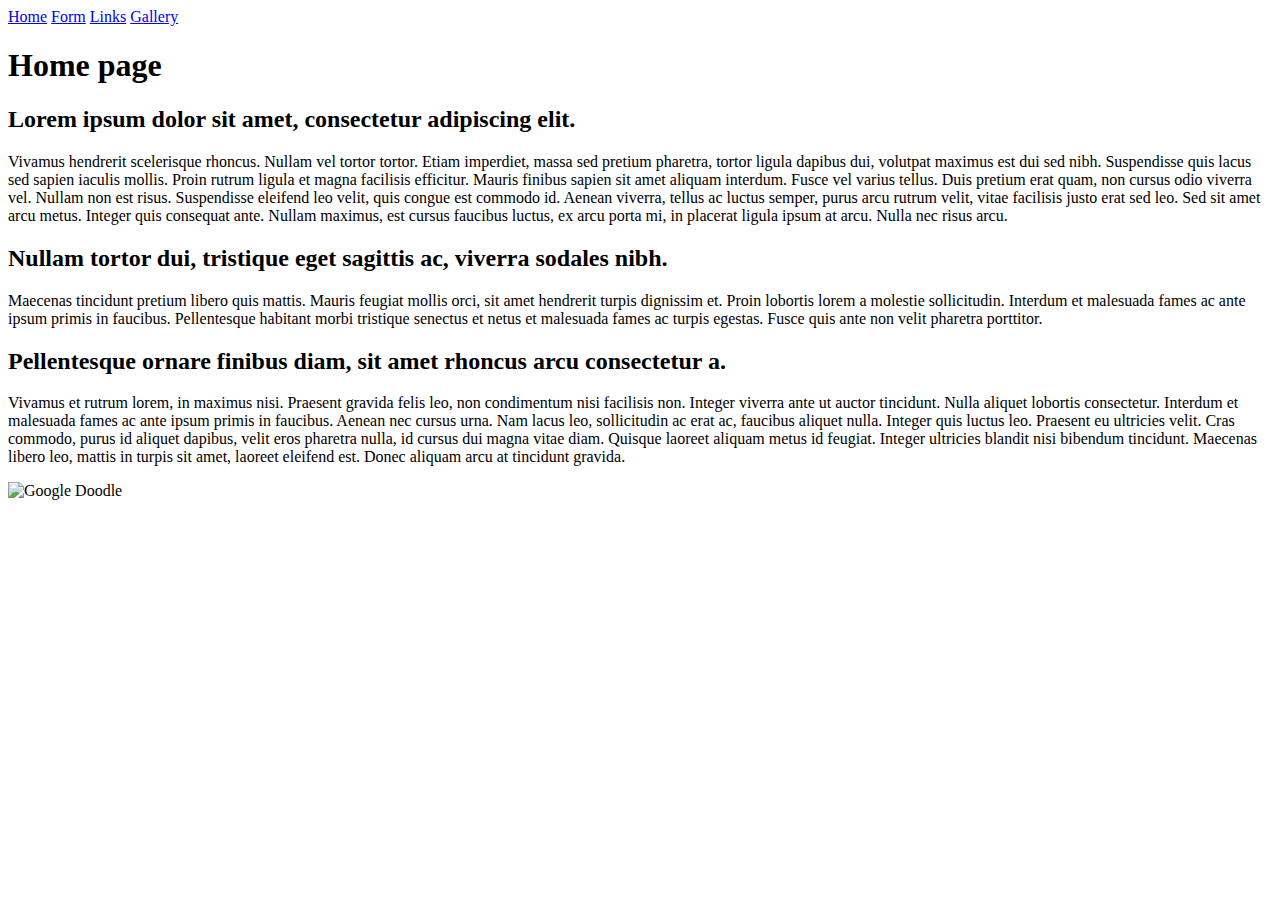
==== index.html @ f1d3cd57 "Wireframe applied" ====
<!DOCTYPE HTML>
<html>
    <head>
        <meta charset="utf-8"/>
        <link rel="stylesheet" href="layout.css"/>
        <title>Khan's website - Home</title>
    </head>
    <body>
        <div class="navbar">
            <a href="index.html">Home</a>
            <a href="form.html">Form</a>
            <a href="links.html">Links</a>
            <a href="gallery.html">Gallery</a>
        </div>
        <h1>Home page</h1>
        <h2>Lorem ipsum dolor sit amet, consectetur adipiscing elit.</h2>
        <p>Vivamus hendrerit scelerisque rhoncus. Nullam vel tortor tortor. Etiam imperdiet, massa sed pretium pharetra, tortor ligula dapibus dui, volutpat maximus est dui sed nibh. Suspendisse quis lacus sed sapien iaculis mollis. Proin rutrum ligula et magna facilisis efficitur. Mauris finibus sapien sit amet aliquam interdum. Fusce vel varius tellus. Duis pretium erat quam, non cursus odio viverra vel. Nullam non est risus. Suspendisse eleifend leo velit, quis congue est commodo id. Aenean viverra, tellus ac luctus semper, purus arcu rutrum velit, vitae facilisis justo erat sed leo. Sed sit amet arcu metus. Integer quis consequat ante. Nullam maximus, est cursus faucibus luctus, ex arcu porta mi, in placerat ligula ipsum at arcu. Nulla nec risus arcu.</p>
        <h2>Nullam tortor dui, tristique eget sagittis ac, viverra sodales nibh.</h2>
        <p>Maecenas tincidunt pretium libero quis mattis. Mauris feugiat mollis orci, sit amet hendrerit turpis dignissim et. Proin lobortis lorem a molestie sollicitudin. Interdum et malesuada fames ac ante ipsum primis in faucibus. Pellentesque habitant morbi tristique senectus et netus et malesuada fames ac turpis egestas. Fusce quis ante non velit pharetra porttitor.</p>
        <h2>Pellentesque ornare finibus diam, sit amet rhoncus arcu consectetur a.</h2>
        <p> Vivamus et rutrum lorem, in maximus nisi. Praesent gravida felis leo, non condimentum nisi facilisis non. Integer viverra ante ut auctor tincidunt. Nulla aliquet lobortis consectetur. Interdum et malesuada fames ac ante ipsum primis in faucibus. Aenean nec cursus urna. Nam lacus leo, sollicitudin ac erat ac, faucibus aliquet nulla. Integer quis luctus leo. Praesent eu ultricies velit. Cras commodo, purus id aliquet dapibus, velit eros pharetra nulla, id cursus dui magna vitae diam. Quisque laoreet aliquam metus id feugiat. Integer ultricies blandit nisi bibendum tincidunt. Maecenas libero leo, mattis in turpis sit amet, laoreet eleifend est. Donec aliquam arcu at tincidunt gravida.</p>
        <img src="https://en.wikipedia.org/wiki/Google_logo#/media/File:Google_2015_logo.svg" alt="Google Doodle"/>
    </body>
</html>
---- layout.css ----
.navbar{

}

.box-main-body{

}

.main-body{

}
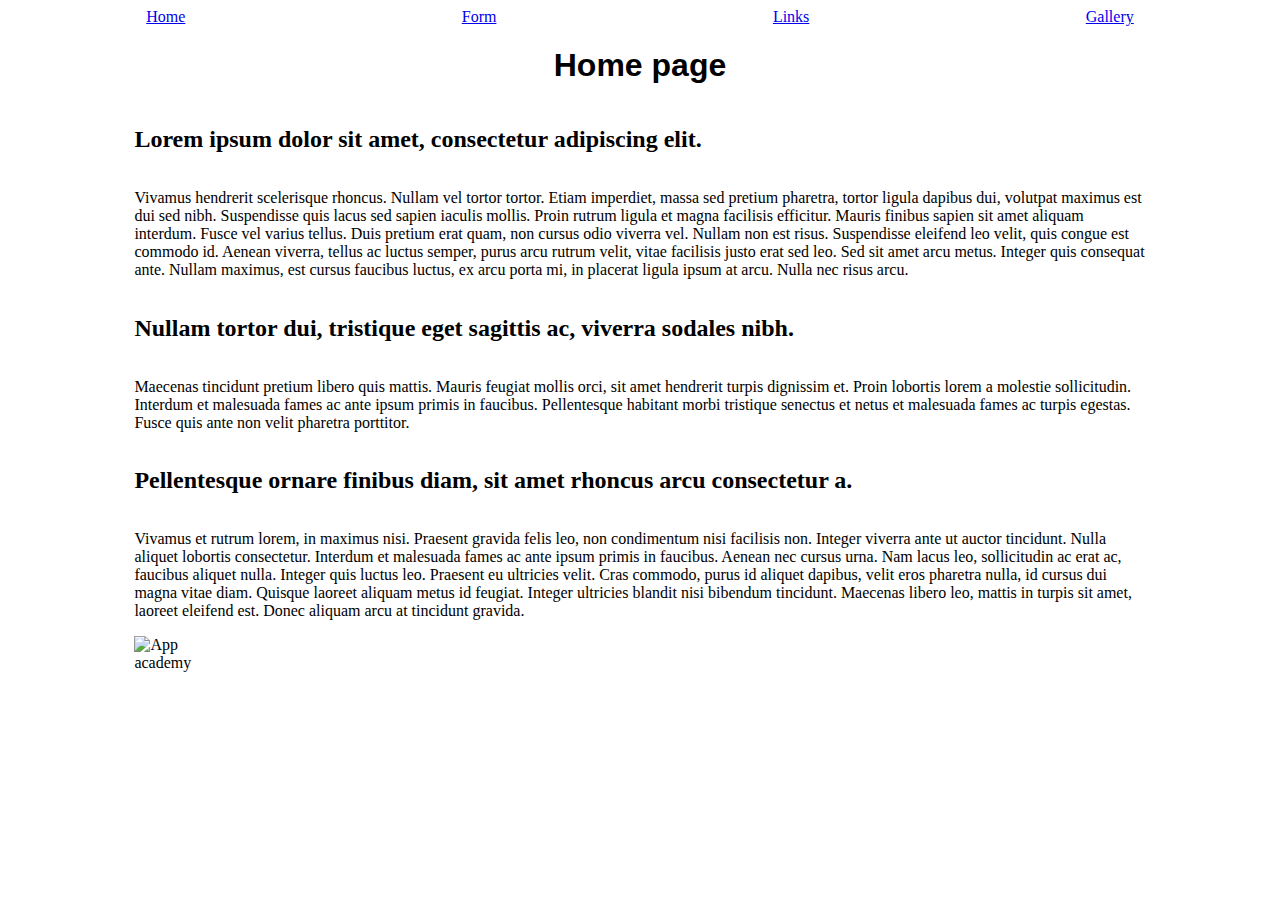
==== commit 0be140b9: "Added a message to readme.md" ====
--- a/index.html
+++ b/index.html
@@ -12,13 +12,17 @@
             <a href="links.html">Links</a>
             <a href="gallery.html">Gallery</a>
         </div>
-        <h1>Home page</h1>
-        <h2>Lorem ipsum dolor sit amet, consectetur adipiscing elit.</h2>
-        <p>Vivamus hendrerit scelerisque rhoncus. Nullam vel tortor tortor. Etiam imperdiet, massa sed pretium pharetra, tortor ligula dapibus dui, volutpat maximus est dui sed nibh. Suspendisse quis lacus sed sapien iaculis mollis. Proin rutrum ligula et magna facilisis efficitur. Mauris finibus sapien sit amet aliquam interdum. Fusce vel varius tellus. Duis pretium erat quam, non cursus odio viverra vel. Nullam non est risus. Suspendisse eleifend leo velit, quis congue est commodo id. Aenean viverra, tellus ac luctus semper, purus arcu rutrum velit, vitae facilisis justo erat sed leo. Sed sit amet arcu metus. Integer quis consequat ante. Nullam maximus, est cursus faucibus luctus, ex arcu porta mi, in placerat ligula ipsum at arcu. Nulla nec risus arcu.</p>
-        <h2>Nullam tortor dui, tristique eget sagittis ac, viverra sodales nibh.</h2>
-        <p>Maecenas tincidunt pretium libero quis mattis. Mauris feugiat mollis orci, sit amet hendrerit turpis dignissim et. Proin lobortis lorem a molestie sollicitudin. Interdum et malesuada fames ac ante ipsum primis in faucibus. Pellentesque habitant morbi tristique senectus et netus et malesuada fames ac turpis egestas. Fusce quis ante non velit pharetra porttitor.</p>
-        <h2>Pellentesque ornare finibus diam, sit amet rhoncus arcu consectetur a.</h2>
-        <p> Vivamus et rutrum lorem, in maximus nisi. Praesent gravida felis leo, non condimentum nisi facilisis non. Integer viverra ante ut auctor tincidunt. Nulla aliquet lobortis consectetur. Interdum et malesuada fames ac ante ipsum primis in faucibus. Aenean nec cursus urna. Nam lacus leo, sollicitudin ac erat ac, faucibus aliquet nulla. Integer quis luctus leo. Praesent eu ultricies velit. Cras commodo, purus id aliquet dapibus, velit eros pharetra nulla, id cursus dui magna vitae diam. Quisque laoreet aliquam metus id feugiat. Integer ultricies blandit nisi bibendum tincidunt. Maecenas libero leo, mattis in turpis sit amet, laoreet eleifend est. Donec aliquam arcu at tincidunt gravida.</p>
-        <img src="https://en.wikipedia.org/wiki/Google_logo#/media/File:Google_2015_logo.svg" alt="Google Doodle"/>
+        <div class="box-main-body">
+            <div class="main-body">
+                <h1 class="page-title">Home page</h1>
+                <h2>Lorem ipsum dolor sit amet, consectetur adipiscing elit.</h2>
+                <p>Vivamus hendrerit scelerisque rhoncus. Nullam vel tortor tortor. Etiam imperdiet, massa sed pretium pharetra, tortor ligula dapibus dui, volutpat maximus est dui sed nibh. Suspendisse quis lacus sed sapien iaculis mollis. Proin rutrum ligula et magna facilisis efficitur. Mauris finibus sapien sit amet aliquam interdum. Fusce vel varius tellus. Duis pretium erat quam, non cursus odio viverra vel. Nullam non est risus. Suspendisse eleifend leo velit, quis congue est commodo id. Aenean viverra, tellus ac luctus semper, purus arcu rutrum velit, vitae facilisis justo erat sed leo. Sed sit amet arcu metus. Integer quis consequat ante. Nullam maximus, est cursus faucibus luctus, ex arcu porta mi, in placerat ligula ipsum at arcu. Nulla nec risus arcu.</p>
+                <h2>Nullam tortor dui, tristique eget sagittis ac, viverra sodales nibh.</h2>
+                <p>Maecenas tincidunt pretium libero quis mattis. Mauris feugiat mollis orci, sit amet hendrerit turpis dignissim et. Proin lobortis lorem a molestie sollicitudin. Interdum et malesuada fames ac ante ipsum primis in faucibus. Pellentesque habitant morbi tristique senectus et netus et malesuada fames ac turpis egestas. Fusce quis ante non velit pharetra porttitor.</p>
+                <h2>Pellentesque ornare finibus diam, sit amet rhoncus arcu consectetur a.</h2>
+                <p> Vivamus et rutrum lorem, in maximus nisi. Praesent gravida felis leo, non condimentum nisi facilisis non. Integer viverra ante ut auctor tincidunt. Nulla aliquet lobortis consectetur. Interdum et malesuada fames ac ante ipsum primis in faucibus. Aenean nec cursus urna. Nam lacus leo, sollicitudin ac erat ac, faucibus aliquet nulla. Integer quis luctus leo. Praesent eu ultricies velit. Cras commodo, purus id aliquet dapibus, velit eros pharetra nulla, id cursus dui magna vitae diam. Quisque laoreet aliquam metus id feugiat. Integer ultricies blandit nisi bibendum tincidunt. Maecenas libero leo, mattis in turpis sit amet, laoreet eleifend est. Donec aliquam arcu at tincidunt gravida.</p>
+                <img id="logo" src="https://my.appacademy.io/images/logos/logo-emblem-red.svg" alt="App academy"/>
+            </div>
+        </div>
     </body>
 </html>
--- a/layout.css
+++ b/layout.css
@@ -1,11 +1,58 @@
 .navbar{
-
+    display: flex;
+    justify-content: space-around;
 }
 
 .box-main-body{
-
+    display: grid;
+    grid-template: 1fr / 1fr 8fr 1fr;
 }
 
 .main-body{
+    display: flex;
+    flex-flow: column nowrap;
+    justify-content: center;
+    grid-area: 1 / 2 / 1 / 2;
+}
 
+.gallery{
+    display: grid;
+    grid-template: 1fr 1fr / 1fr 1fr 1fr;
 }
+
+div.gallery > div{
+    max-width: 100%;
+}
+
+fieldset{
+    display: flex;
+    flex-flow: column nowrap;
+    justify-content: center;
+}
+
+fieldset > div{
+    display: flex;
+    flex-flow: row nowrap;
+    justify-content: center;
+}
+
+div.cell-gallery > img{
+    max-width: 100%;
+}
+
+.input-box{
+    display: grid;
+    grid-template: 1fr / 5rem 1fr;
+}
+
+.page-title{
+    display: flex;
+    justify-content: center;
+
+    font-family: Verdana, Geneva, Tahoma, sans-serif;
+}
+
+#logo{
+    width: 100px;
+    height: 100px;
+}
